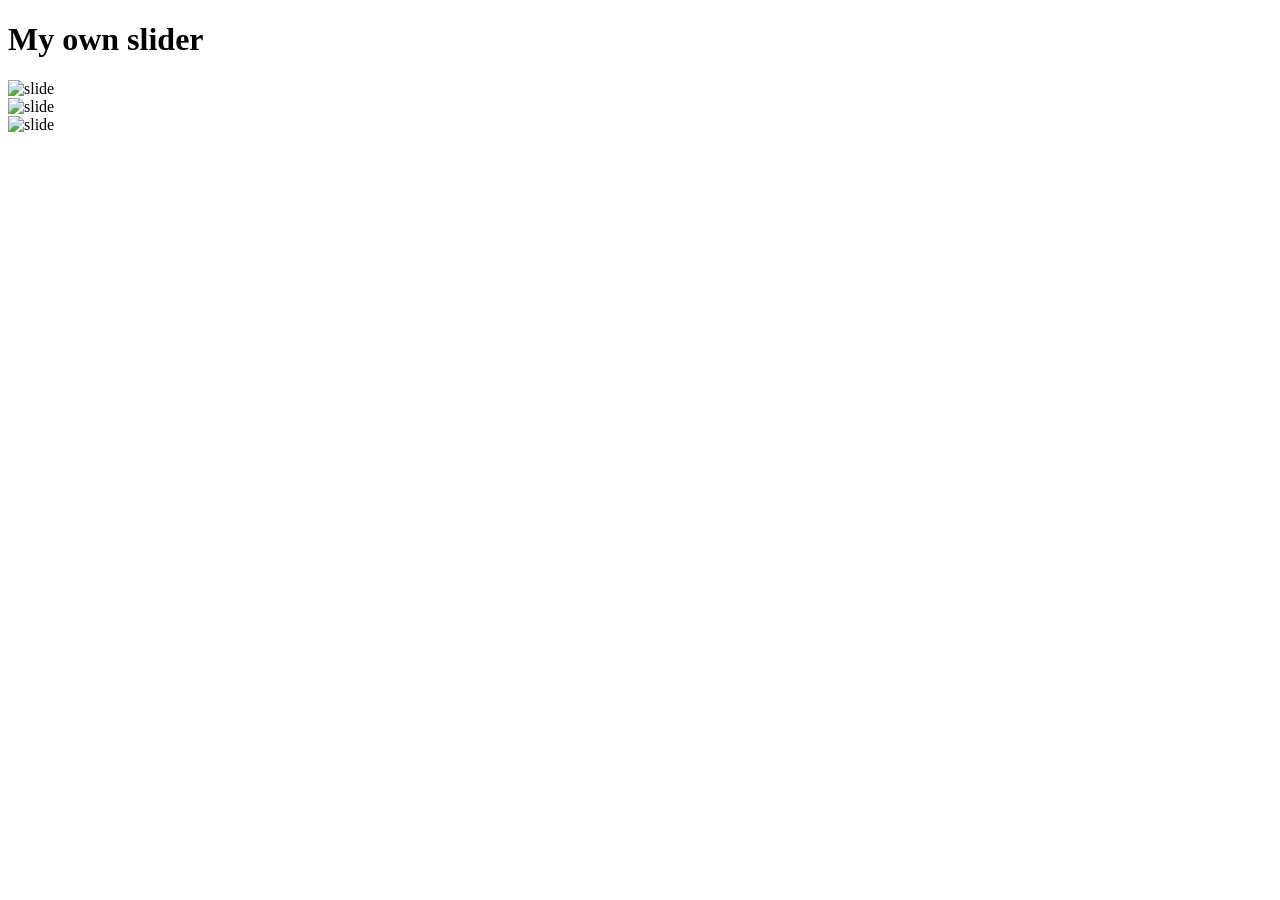
==== index.html @ 91bcc44b "Rename slider.html to index.html" ====
<!DOCTYPE html>
<html lang="en">
<head>
    <meta charset="UTF-8">
    <meta http-equiv="X-UA-Compatible" content="IE=edge">
    <meta name="viewport" content="width=device-width, initial-scale=1.0">
    <title>My own slider</title>
    <link rel="stylesheet" href="../slider test/slider.css">
</head>
<body>
    <h1 class="one">My own slider</h1>
    <div class="flex-wrapper">
        <div class="slider-wrapper">
            <div class="slide active">
                <img src="../slider test/img/img_1.jpg" alt="slide" class="img1">
            </div>
            <div class="slide">
                <img src="../slider test/img/img_2.jpg" alt="slide" class="img1">
            </div>
            <div class="slide">
                <img src="../slider test/img/img_3.jpg" alt="slide" class="img1">
            </div>
            <div id="btn-prev"></div>
            <div id="btn-next"></div>
        </div>
    </div>
    <div class="dots-wrapper">
        <span class="dot active"></span>
        <span class="dot"></span>
        <span class="dot"></span>
    </div>
    <script src="../slider test/slider.js"></script>
</body>
</html>
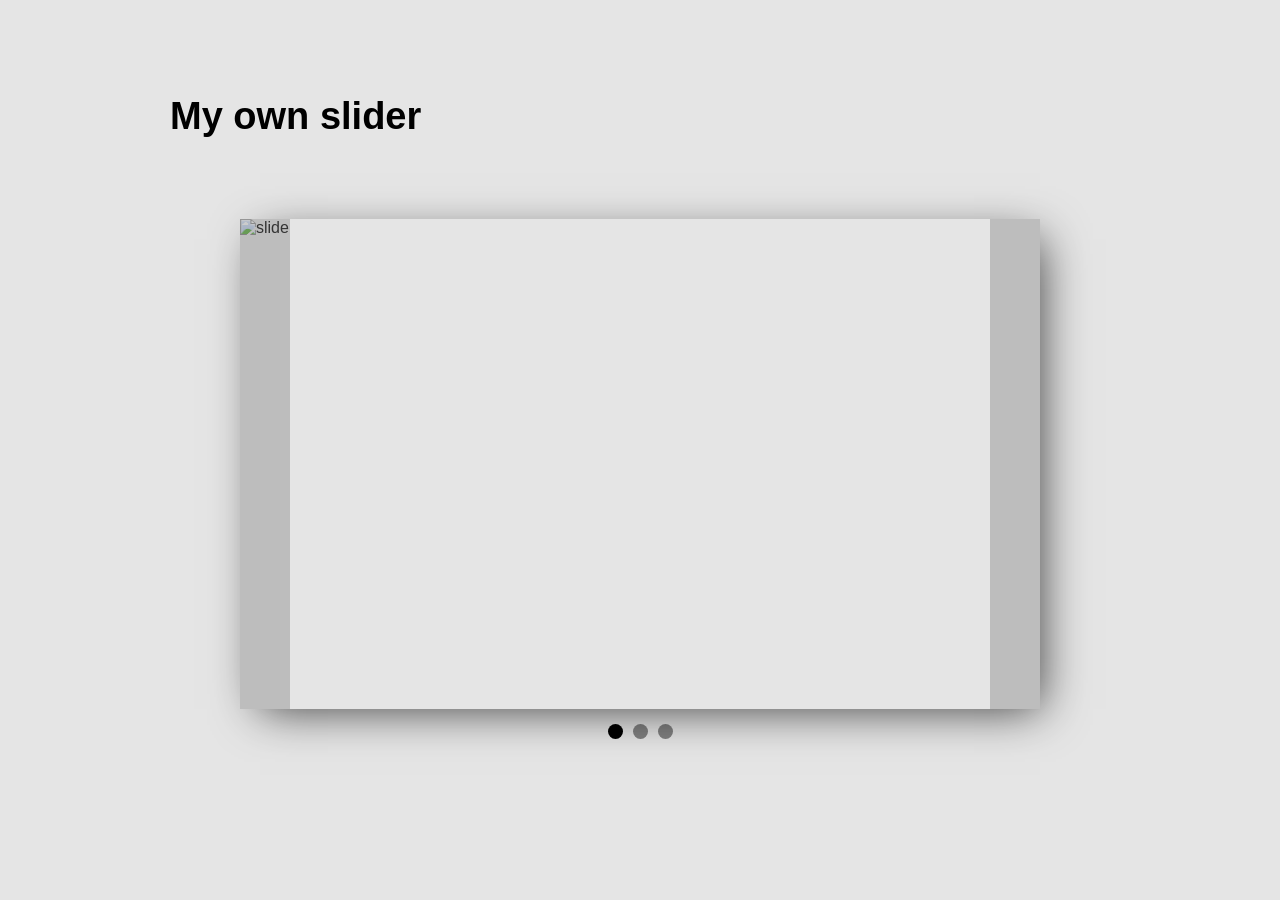
==== commit 4301d8b7: "Update index.html" ====
--- a/index.html
+++ b/index.html
@@ -5,7 +5,7 @@
     <meta http-equiv="X-UA-Compatible" content="IE=edge">
     <meta name="viewport" content="width=device-width, initial-scale=1.0">
     <title>My own slider</title>
-    <link rel="stylesheet" href="../slider test/slider.css">
+    <link rel="stylesheet" href="slider.css">
 </head>
 <body>
     <h1 class="one">My own slider</h1>
@@ -29,6 +29,6 @@
         <span class="dot"></span>
         <span class="dot"></span>
     </div>
-    <script src="../slider test/slider.js"></script>
+    <script src="slider.js"></script>
 </body>
 </html>
--- a/slider.css
+++ b/slider.css
@@ -0,0 +1,93 @@
+* {
+    font-family: 'Montserrat', sans-serif;
+}
+html {
+    margin: 0;
+    padding: 0;
+}
+body {
+    background-color: #E5E5E5;
+    padding-top: 85px;
+}
+h1 {
+    padding-left: 162px;
+    font-weight: bold;
+    font-size: 38px;
+    line-height: 46px;
+    color: #000000;
+    margin: 0;
+    margin-bottom: 80px;
+}
+
+.flex-wrapper {
+    width: 100%;
+    display: flex;
+    justify-content: center;
+}
+
+.slider-wrapper {
+    max-width: 800px;
+    width: 100%;
+    height: 490px;
+    position: relative;
+    box-shadow: 10px 10px 44px -10px rgba(0,0,0,0.75);
+}
+
+#btn-prev, #btn-next {
+    position: absolute;
+    left: 0;
+    top: 0;
+    min-height: 100%;
+    width: 50px;
+    background-color: gray;
+    opacity: 0.4;
+    cursor: pointer;
+    transition: opacity .2s ease-in-out;
+}
+
+#btn-prev:hover, #btn-next:hover {
+    opacity: 0.6;
+}
+
+
+#btn-next {
+    left: auto;
+    right: 0;
+}
+
+.slide {
+    width: 100%;
+    height: 100%;
+    display: none;
+}
+
+.slide.active {
+    display: block;
+}
+img {
+    max-width: 800px;
+    width: 100%;
+    height: 490px;
+}
+
+.dots-wrapper {
+    display: flex;
+    justify-content: center;
+    margin-top: 15px;
+}
+
+.dot.active {
+    background-color: #000000;
+}
+
+span {
+    width: 15px;
+    height: 15px;
+    border-radius: 50%;
+    background-color: gray; 
+    margin-right: 10px;
+    cursor: pointer;
+}
+span:last-child{
+    margin-right: 0;
+}
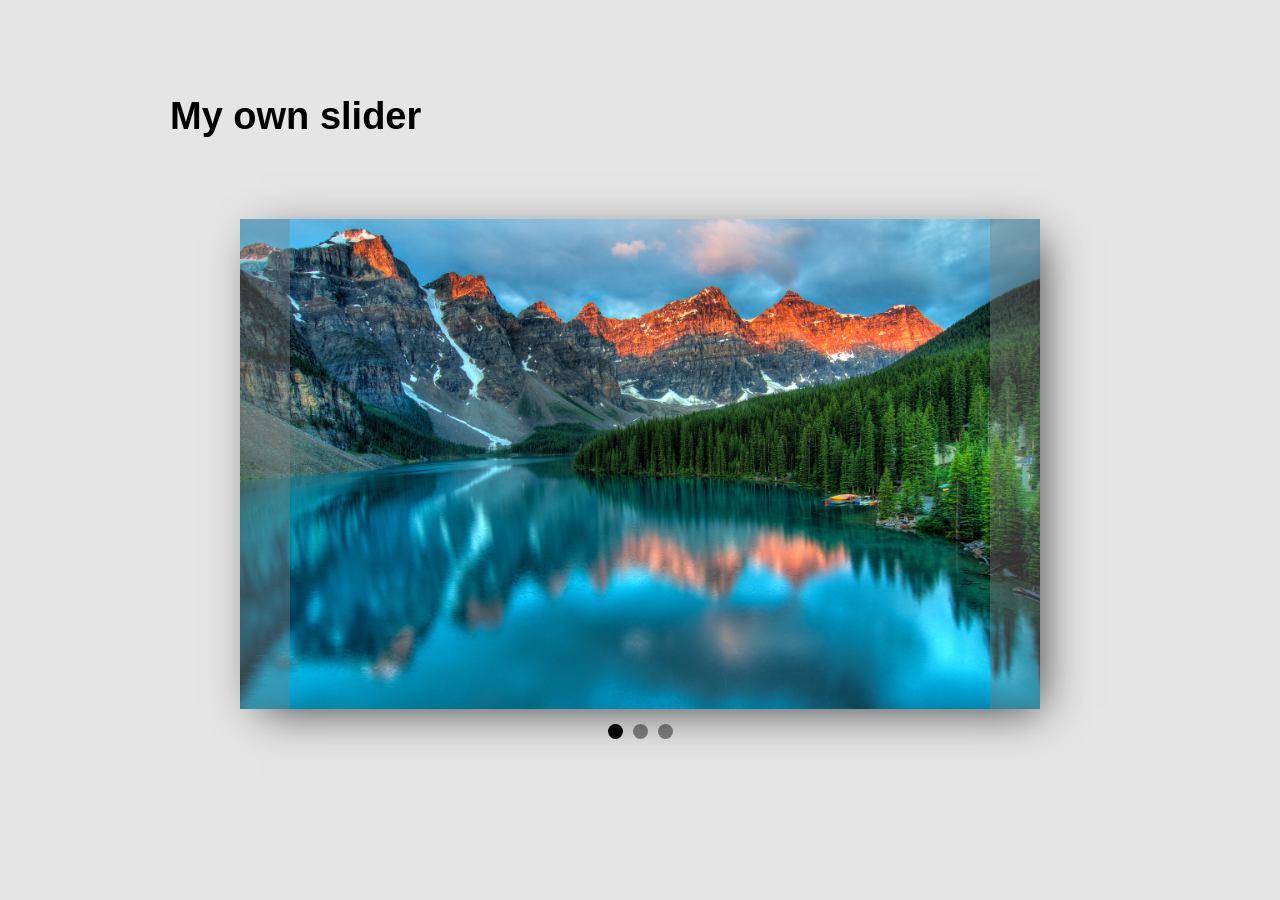
==== commit 4ddc0639: "Update index.html" ====
--- a/index.html
+++ b/index.html
@@ -12,13 +12,13 @@
     <div class="flex-wrapper">
         <div class="slider-wrapper">
             <div class="slide active">
-                <img src="../slider test/img/img_1.jpg" alt="slide" class="img1">
+                <img src="img/img_1.jpg" alt="slide" class="img1">
             </div>
             <div class="slide">
-                <img src="../slider test/img/img_2.jpg" alt="slide" class="img1">
+                <img src="img/img_2.jpg" alt="slide" class="img1">
             </div>
             <div class="slide">
-                <img src="../slider test/img/img_3.jpg" alt="slide" class="img1">
+                <img src="img/img_3.jpg" alt="slide" class="img1">
             </div>
             <div id="btn-prev"></div>
             <div id="btn-next"></div>
